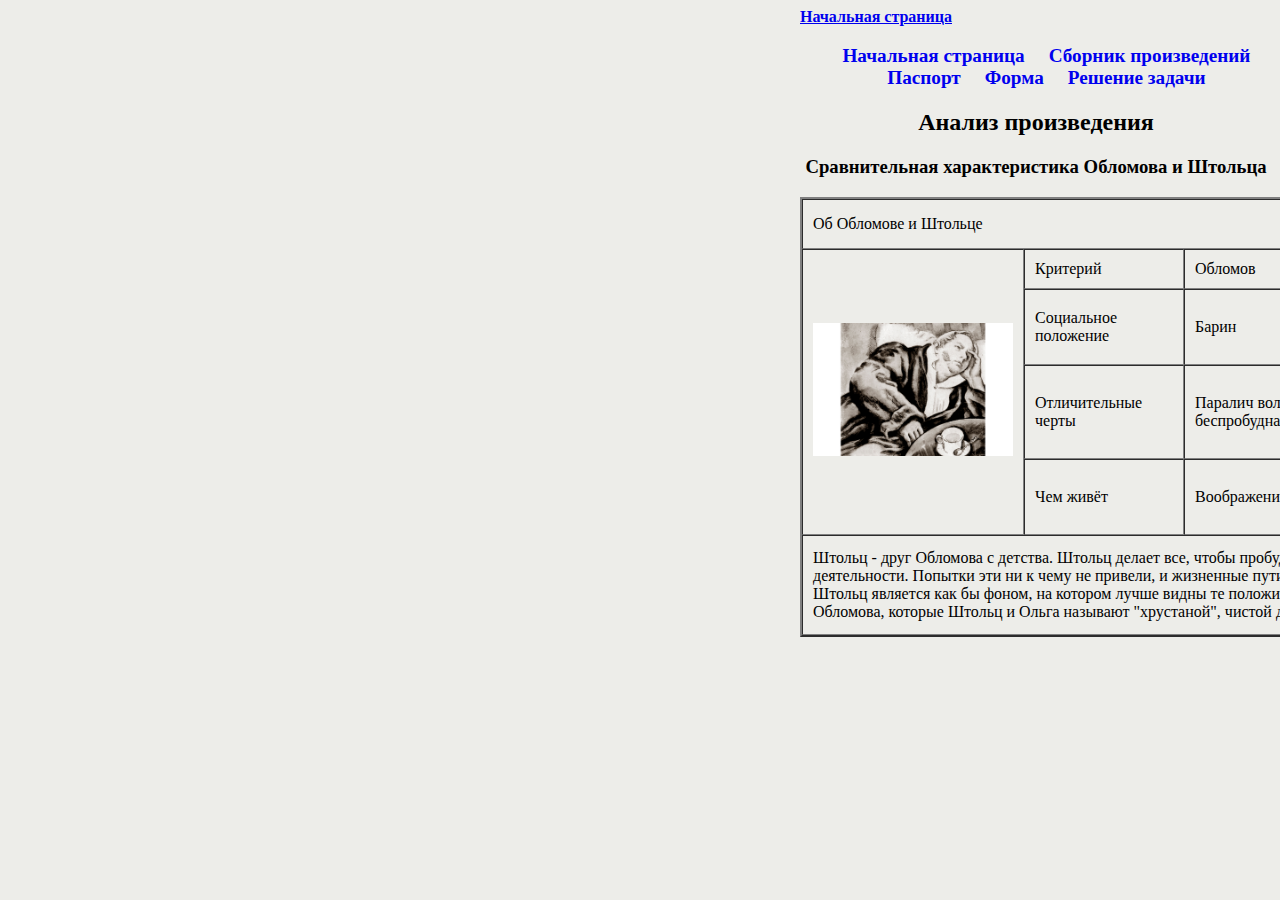
==== Analys.html @ 747647d4 "Update Analys.html" ====
<!DOCTYPE html>
<html lang="ru">
<head>
    <meta charset="UTF-8">
    <title>Анализ произведения "Обломов"</title>
    <link rel="stylesheet" type="text/css" href="style.css"/>
</head>


<body>
 <a href="../KR_num_one/index.html" target="_self"><b>Начальная  страница</b></a><br>
<nav>
      <ul>
        <li><a id="menu" href="../KR_num_one/index.html" target="_self"><b>Начальная страница&emsp;</b></a></li>
        <li><a id="menu" href="../KR_num_one/Spiski.html" target="_self"><b>Сборник произведений&emsp;</b></a></li>
        <li><a id="menu" href="../KR_num_one/passport.html" target="_self"><b>Паспорт&emsp;</b></a></li>
        <!--<li><a id="menu" href="../KR_num_one/Spiski.html" target="_self"><b>Страница с произведением&emsp;</b></a></li>-->
        <li><a id="menu" href="../KR_num_one/Form.html" target="_self"><b>Форма&emsp;</b></a></li>
        <li><a id="menu" href="../KR_num_one/Solve.html" target="_self"><b>Решение задачи&emsp;</b></a></li>
      </ul>
    </nav>
    <h2 align="center">Анализ произведения</h2>
    <h3 align="center">Сравнительная характеристика Обломова и Штольца</h3>
    <table align = "center" cellspacing="0" cellpadding="10" border ="2"  width="700px" background = "background.jpg">

        <tr>
         <td colspan="5" bgcolor="#A0BEC4" height="50px">Об Обломове и Штольце</td>
        </tr>

        <tr>
        <td rowspan="4" height="200px">
        <a href = "Oblomov.jpg" target = "_blank">
        <img src="Oblomov.jpg" width="200px" > </a>
        </td>
        <td width="200px">Критерий</td>
        <td width="200px">Обломов</td>
        <td width="200px">Штольц</td>
        </tr>

        <tr>
        <td>Социальное положение</td>
        <td>Барин</td>
        <td>Представитель нового класса буржуазии</td>
        </tr>

        <tr>
        <td>Отличительные черты</td>
        <td>Паралич воли и беспробудная лень</td>
        <td>Непреклонная воляи огромный запас деятельности и энергии</td>
        </tr>

        <tr>
        <td>Чем живёт</td>
        <td>Воображением</td>
        <td>Практическим делом, опытом, фактами</td>
        </tr>


        <tr>
        <td colspan="4"  height="100px">
        Штольц - друг Обломова с детства. Штольц делает все, чтобы пробудить Обломова к жизни и деятельности. Попытки эти ни к чему не привели, и жизненные пути двух героев расходятся. Штольц является как бы фоном, на котором лучше видны те положительные качества характера Обломова, которые Штольц и Ольга называют "хрустаной", чистой душой.
        </td>
        </tr>
    </table>





</body>
---- style.css ----
*{
	box-sizing: border-box;
	background-color: #edede9;

}


body{
	max-width: 1000px;
	margin-left: 800px;
	background-repeat: no-repeat;
	scroll-behavior: smooth;
}

#navigation{
	float:  right;
}

.menu{
	margin-left: 50px;
}

.menuOblomov{
	float: right;
}

.main_fon{

	height: 734px;
	background-image: url(../KR_num_one/passport.jpg);
	background-repeat: no-repeat;
}





#right{
	float:  right;
}

nav{
	background-repeat: no-repeat;
	font-size: 120%;
	color: black;
	font-style: normal;
}

nav ul{
	list-style-type:  none;
	text-align: center;
}

nav li{
	display: inline;
	height:  auto;
}

nav li a{
	word-spacing: normal;
	text-decoration: none;
}

nav li a: hover{ color: black; }

.form {
	display: flex;
	flex-direction: column;
	width: 500px; 
	padding: 20px; 
  }
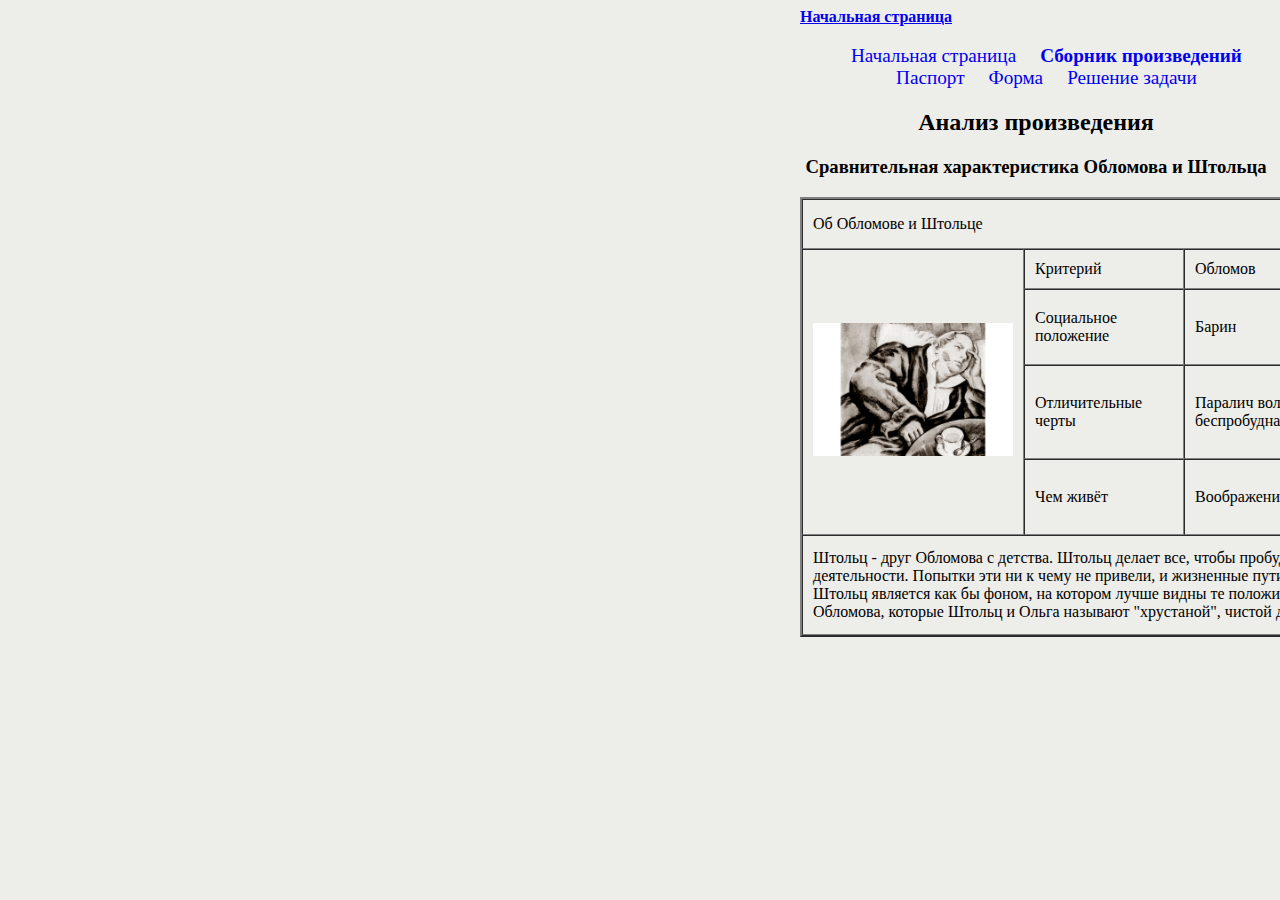
==== commit 26457d8f: "Update Analys.html" ====
--- a/Analys.html
+++ b/Analys.html
@@ -11,17 +11,17 @@
  <a href="../KR_num_one/index.html" target="_self"><b>Начальная  страница</b></a><br>
 <nav>
       <ul>
-        <li><a id="menu" href="../KR_num_one/index.html" target="_self"><b>Начальная страница&emsp;</b></a></li>
+        <li><a id="menu" href="../KR_num_one/index.html" target="_self">Начальная страница&emsp;</a></li>
         <li><a id="menu" href="../KR_num_one/Spiski.html" target="_self"><b>Сборник произведений&emsp;</b></a></li>
-        <li><a id="menu" href="../KR_num_one/passport.html" target="_self"><b>Паспорт&emsp;</b></a></li>
-        <!--<li><a id="menu" href="../KR_num_one/Spiski.html" target="_self"><b>Страница с произведением&emsp;</b></a></li>-->
-        <li><a id="menu" href="../KR_num_one/Form.html" target="_self"><b>Форма&emsp;</b></a></li>
-        <li><a id="menu" href="../KR_num_one/Solve.html" target="_self"><b>Решение задачи&emsp;</b></a></li>
+        <li><a id="menu" href="../KR_num_one/passport.html" target="_self">Паспорт&emsp;</a></li>
+        <!--<li><a id="menu" href="../KR_num_one/Spiski.html" target="_self">Страница с произведением&emsp;</a></li>-->
+        <li><a id="menu" href="../KR_num_one/Form.html" target="_self">Форма&emsp;</a></li>
+        <li><a id="menu" href="../KR_num_one/Solve.html" target="_self">Решение задачи&emsp;</a></li>
       </ul>
     </nav>
     <h2 align="center">Анализ произведения</h2>
     <h3 align="center">Сравнительная характеристика Обломова и Штольца</h3>
-    <table align = "center" cellspacing="0" cellpadding="10" border ="2"  width="700px" background = "background.jpg">
+    <table align = "center" cellspacing="0" cellpadding="10" border ="2"  width="700px" background = "https://github.com/katesem2005/KR_num_one/blob/main/background.jpg">
 
         <tr>
          <td colspan="5" bgcolor="#A0BEC4" height="50px">Об Обломове и Штольце</td>
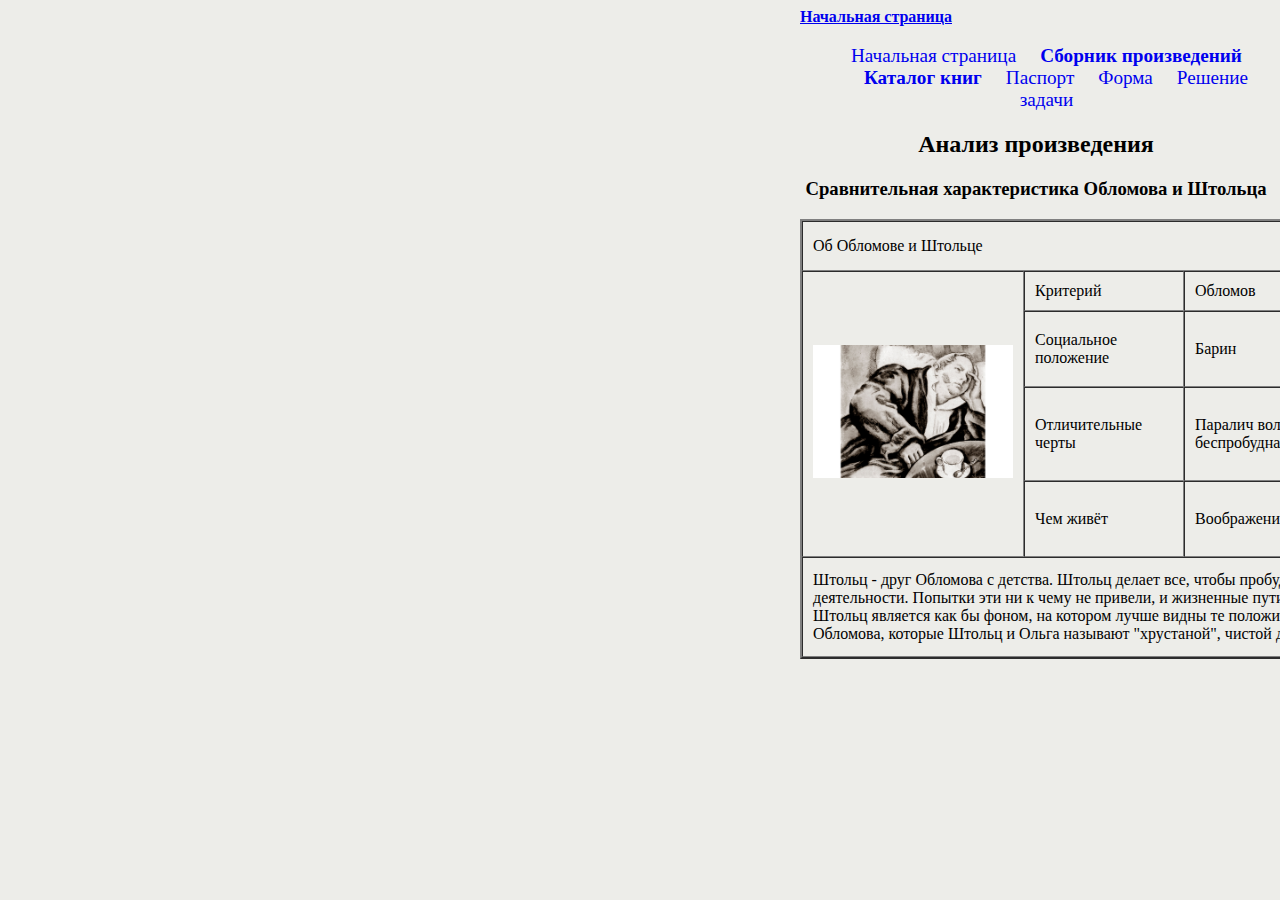
==== commit 32f2227d: "Try to parse" ====
--- a/Analys.html
+++ b/Analys.html
@@ -13,6 +13,7 @@
       <ul>
         <li><a id="menu" href="../KR_num_one/index.html" target="_self">Начальная страница&emsp;</a></li>
         <li><a id="menu" href="../KR_num_one/Spiski.html" target="_self"><b>Сборник произведений&emsp;</b></a></li>
+        <li><a id="menu" href="../KR_num_one/Catalog.html" target="_self"><b>Каталог книг&emsp;</b></a>
         <li><a id="menu" href="../KR_num_one/passport.html" target="_self">Паспорт&emsp;</a></li>
         <!--<li><a id="menu" href="../KR_num_one/Spiski.html" target="_self">Страница с произведением&emsp;</a></li>-->
         <li><a id="menu" href="../KR_num_one/Form.html" target="_self">Форма&emsp;</a></li>
@@ -21,7 +22,7 @@
     </nav>
     <h2 align="center">Анализ произведения</h2>
     <h3 align="center">Сравнительная характеристика Обломова и Штольца</h3>
-    <table align = "center" cellspacing="0" cellpadding="10" border ="2"  width="700px" background = "https://github.com/katesem2005/KR_num_one/blob/main/background.jpg">
+    <table align = "center" cellspacing="0" cellpadding="10" border ="2"  width="700px" background = "background.jpg">
 
         <tr>
          <td colspan="5" bgcolor="#A0BEC4" height="50px">Об Обломове и Штольце</td>
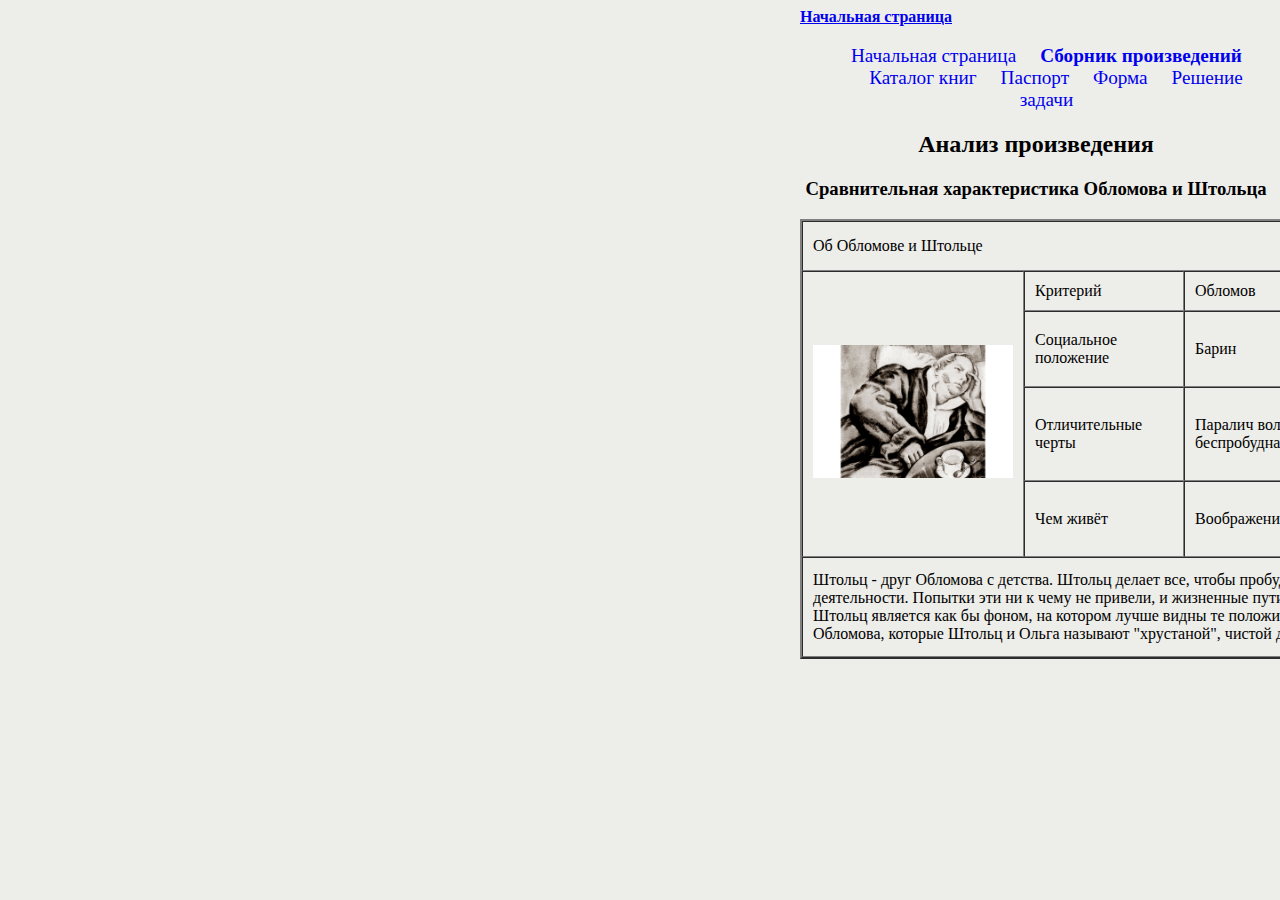
==== commit 505e9be1: "Fix general menu" ====
--- a/Analys.html
+++ b/Analys.html
@@ -13,7 +13,7 @@
       <ul>
         <li><a id="menu" href="../KR_num_one/index.html" target="_self">Начальная страница&emsp;</a></li>
         <li><a id="menu" href="../KR_num_one/Spiski.html" target="_self"><b>Сборник произведений&emsp;</b></a></li>
-        <li><a id="menu" href="../KR_num_one/Catalog.html" target="_self"><b>Каталог книг&emsp;</b></a>
+        <li><a id="menu" href="../KR_num_one/Catalog.html" target="_self">Каталог книг&emsp;</a>
         <li><a id="menu" href="../KR_num_one/passport.html" target="_self">Паспорт&emsp;</a></li>
         <!--<li><a id="menu" href="../KR_num_one/Spiski.html" target="_self">Страница с произведением&emsp;</a></li>-->
         <li><a id="menu" href="../KR_num_one/Form.html" target="_self">Форма&emsp;</a></li>
